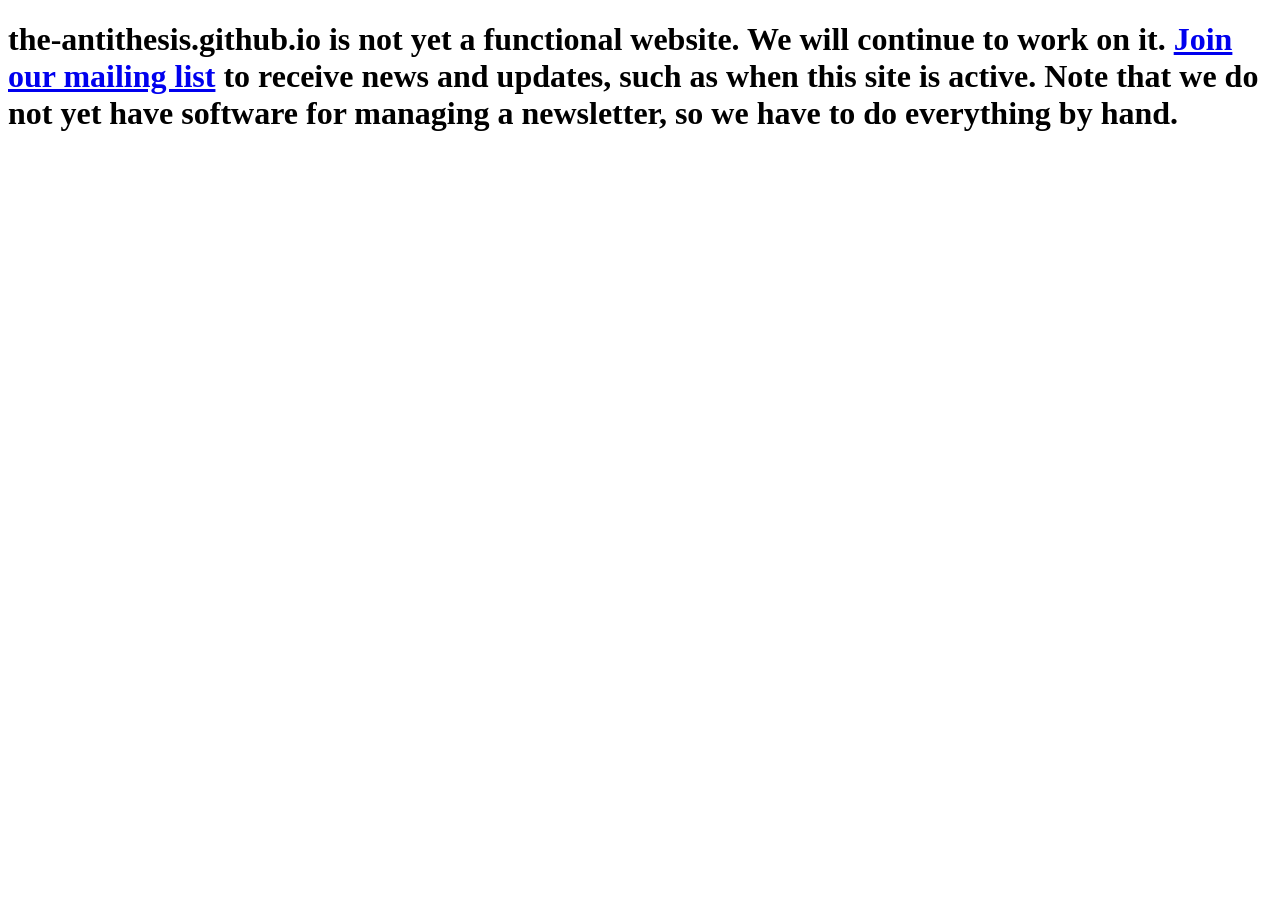
==== index.html @ 0f23ad9c "Create index.html" ====
<!DOCTYPE html>
<html>
  <head>
    <title>The Antithesis</title>
  </head>
  <body>
    <div><h1>the-antithesis.github.io is not yet a functional website. We will continue to work on it. <a href="mailto:theantithesis7447@outlook.com">Join our mailing list</a> to receive news and updates, such as when this site is active. Note that we do not yet have software for managing a newsletter, so we have to do everything by hand.</h1></div>
  </body>
</html>
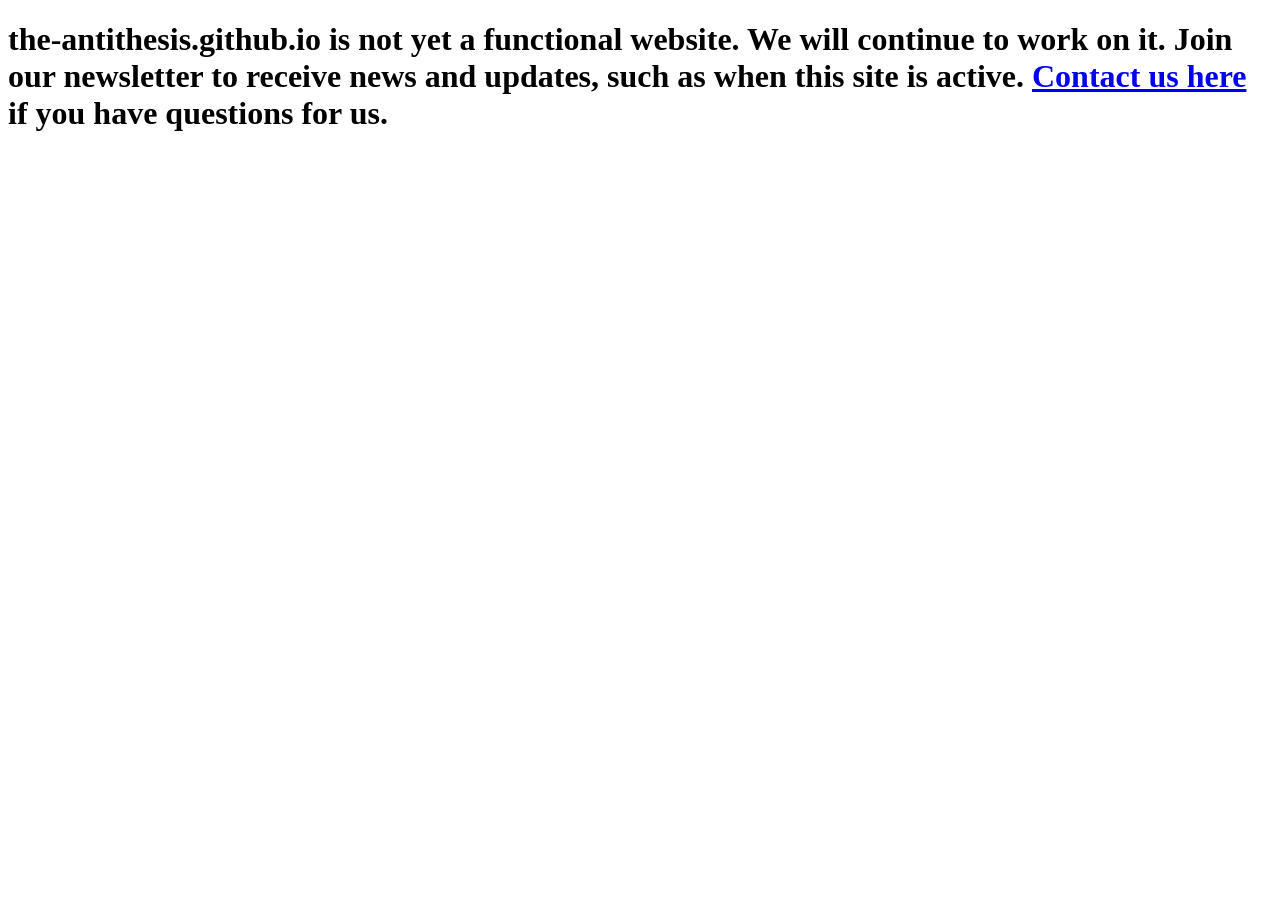
==== commit 64ffb979: "Update index.html message" ====
--- a/index.html
+++ b/index.html
@@ -2,8 +2,9 @@
 <html>
   <head>
     <title>The Antithesis</title>
+    <script async data-uid="3cf7fbba86" src="https://the-antithesis.kit.com/3cf7fbba86/index.js"></script>
   </head>
   <body>
-    <div><h1>the-antithesis.github.io is not yet a functional website. We will continue to work on it. <a href="mailto:theantithesis7447@outlook.com">Join our mailing list</a> to receive news and updates, such as when this site is active. Note that we do not yet have software for managing a newsletter, so we have to do everything by hand.</h1></div>
+    <div><h1>the-antithesis.github.io is not yet a functional website. We will continue to work on it. Join our newsletter to receive news and updates, such as when this site is active. <a href="mailto:theantithesis7447@outlook.com">Contact us here</a> if you have questions for us.</h1></div>
   </body>
 </html>
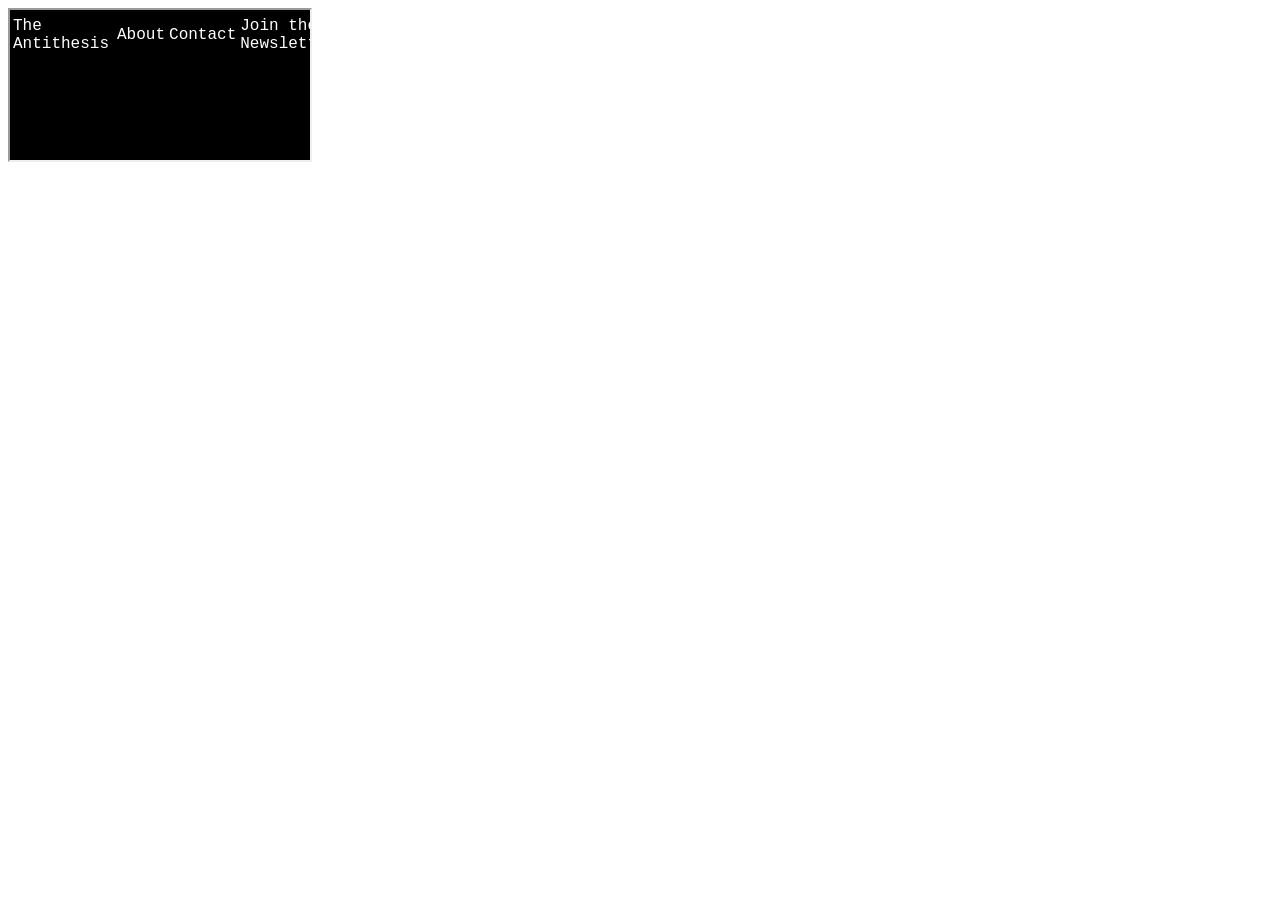
==== commit dee05872: "Edit test branch" ====
--- a/index.html
+++ b/index.html
@@ -1,10 +1,16 @@
 <!DOCTYPE html>
-<html>
-  <head>
+<html lang="en">
+<head>
+    <meta charset="UTF-8">
+    <meta name="viewport" content="width=device-width, initial-scale=1.0">
+    <meta name="description" content="Page description">
+    <meta name="keywords" content="robotics, VEX, V5RC, V5, antithesis, the antithesis, robot, team">
+    <meta name="author" content="The Antithesis">
+    <meta name="robots" content="index, nofollow">
+    <meta name="googlebot" content="notranslate, index, nofollow">
     <title>The Antithesis</title>
-    <script async data-uid="3cf7fbba86" src="https://the-antithesis.kit.com/3cf7fbba86/index.js"></script>
-  </head>
-  <body>
-    <div><h1>the-antithesis.github.io is not yet a functional website. We will continue to work on it. Join our newsletter to receive news and updates, such as when this site is active. <a href="mailto:theantithesis7447@outlook.com">Contact us here</a> if you have questions for us.</h1></div>
-  </body>
-</html>
+</head>
+<body>
+    <iframe src="./navbar.html" id="bar"></iframe>
+</body>
+</html>
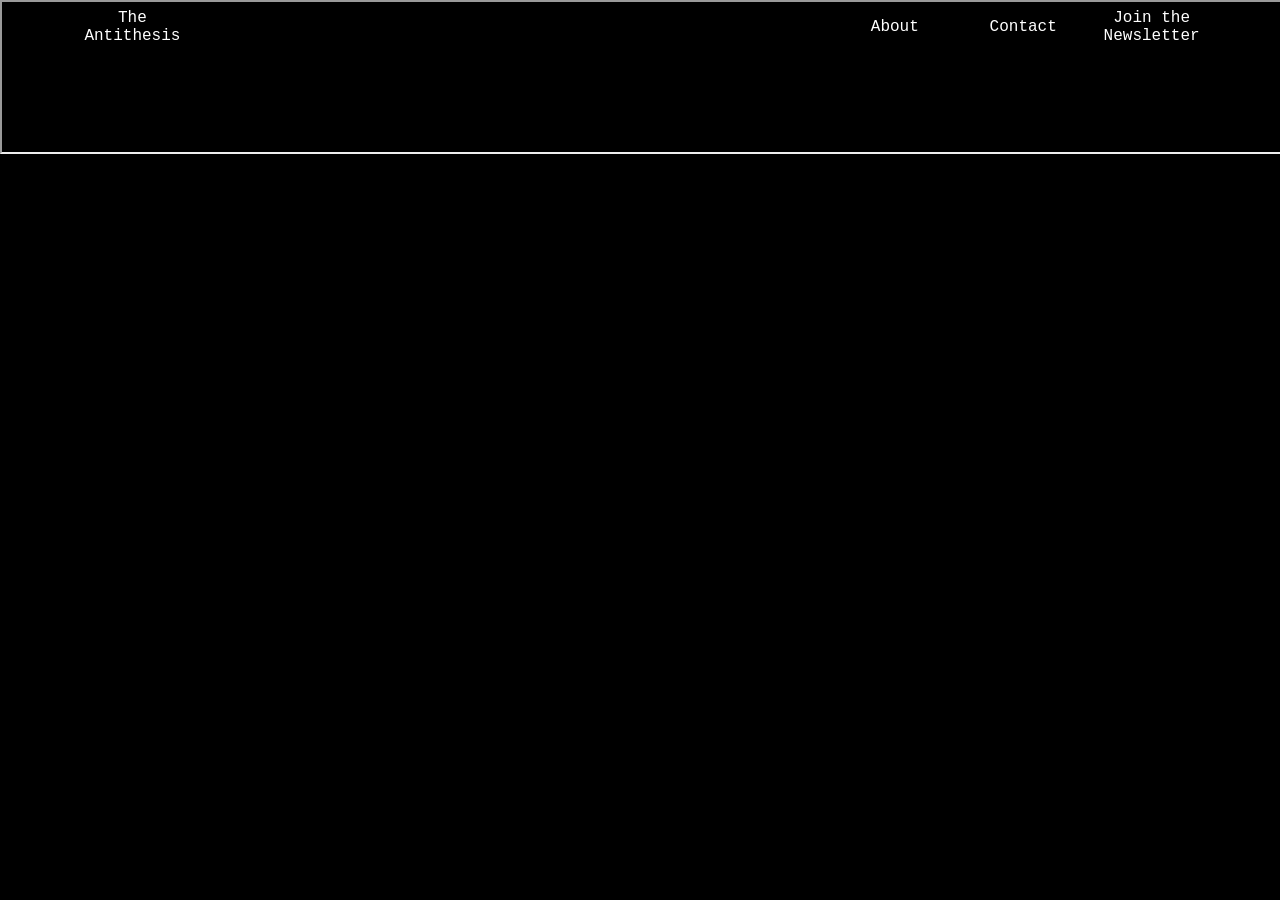
==== commit 2757c4a3: "q" ====
--- a/index.html
+++ b/index.html
@@ -9,8 +9,9 @@
     <meta name="robots" content="index, nofollow">
     <meta name="googlebot" content="notranslate, index, nofollow">
     <title>The Antithesis</title>
+    <link rel="stylesheet" href="./default.css">
 </head>
 <body>
-    <iframe src="./navbar.html" id="bar"></iframe>
+    <iframe src="./navbar.html" id="bar" style="width:100%; height:5%;"></iframe>
 </body>
 </html>
--- a/default.css
+++ b/default.css
@@ -0,0 +1,15 @@
+body {
+    margin:0px;
+    background-color:black;
+    color:white;
+    border:0px;
+    padding:0px;
+    font-family: 'Courier New', Courier, monospace;
+}
+table {
+    border:0px;
+}
+.anchor-default {
+    text-decoration:none!important;
+    color:white
+}
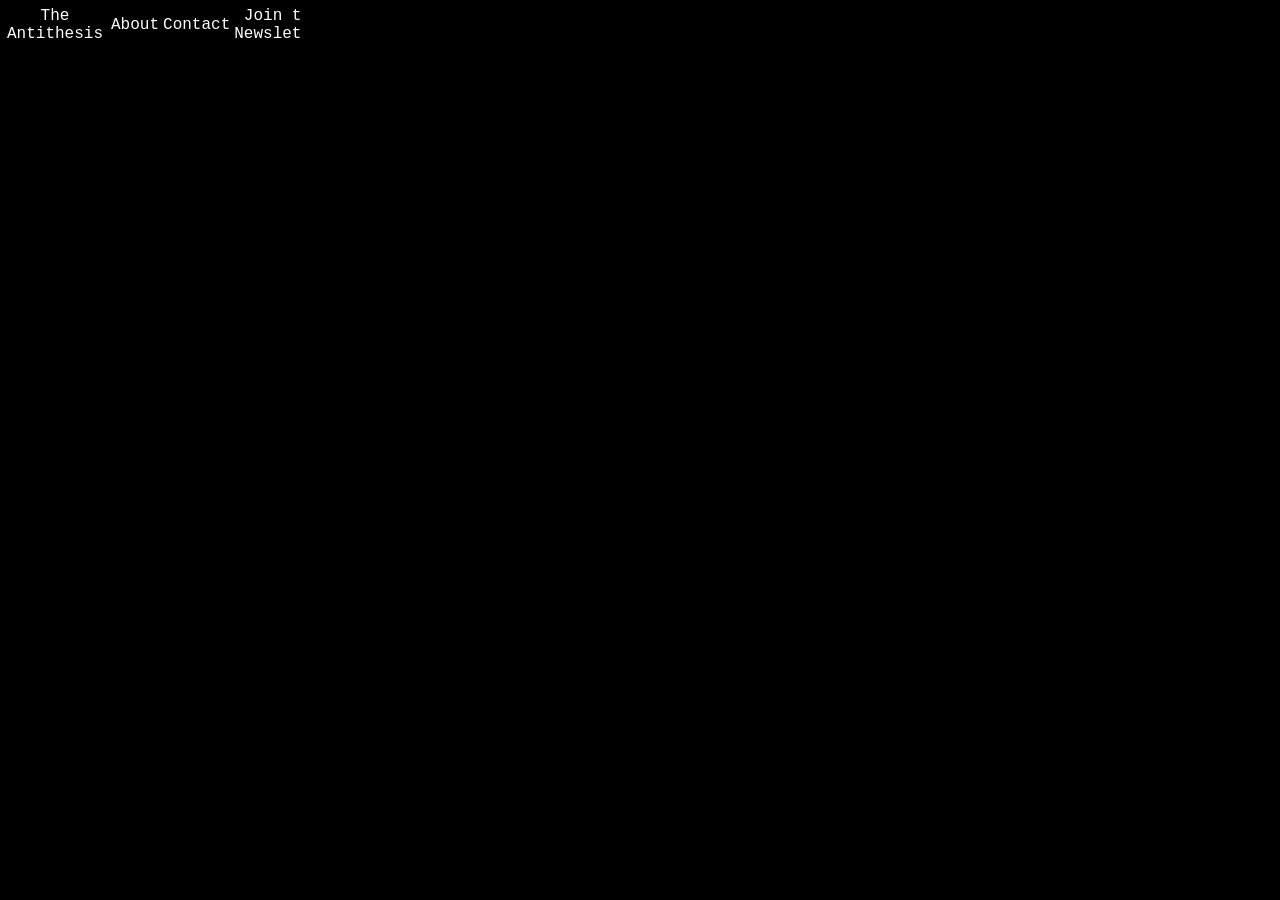
==== commit ee549195: "q" ====
--- a/index.html
+++ b/index.html
@@ -10,8 +10,16 @@
     <meta name="googlebot" content="notranslate, index, nofollow">
     <title>The Antithesis</title>
     <link rel="stylesheet" href="./default.css">
+    <script>
+        document.getElementById('bar').width=window.innerWidth;
+        document.getElementById('bar').height=window.innerHeight/20;
+        window.onresize = function() {
+            document.getElementById('bar').width=window.innerWidth;
+            document.getElementById('bar').height=window.innerHeight/20;
+        }
+    </script>
 </head>
 <body>
-    <iframe src="./navbar.html" id="bar" style="width:100%; height:5%;"></iframe>
+    <iframe src="./navbar.html" id="bar" style="border:none;"></iframe>
 </body>
 </html>
